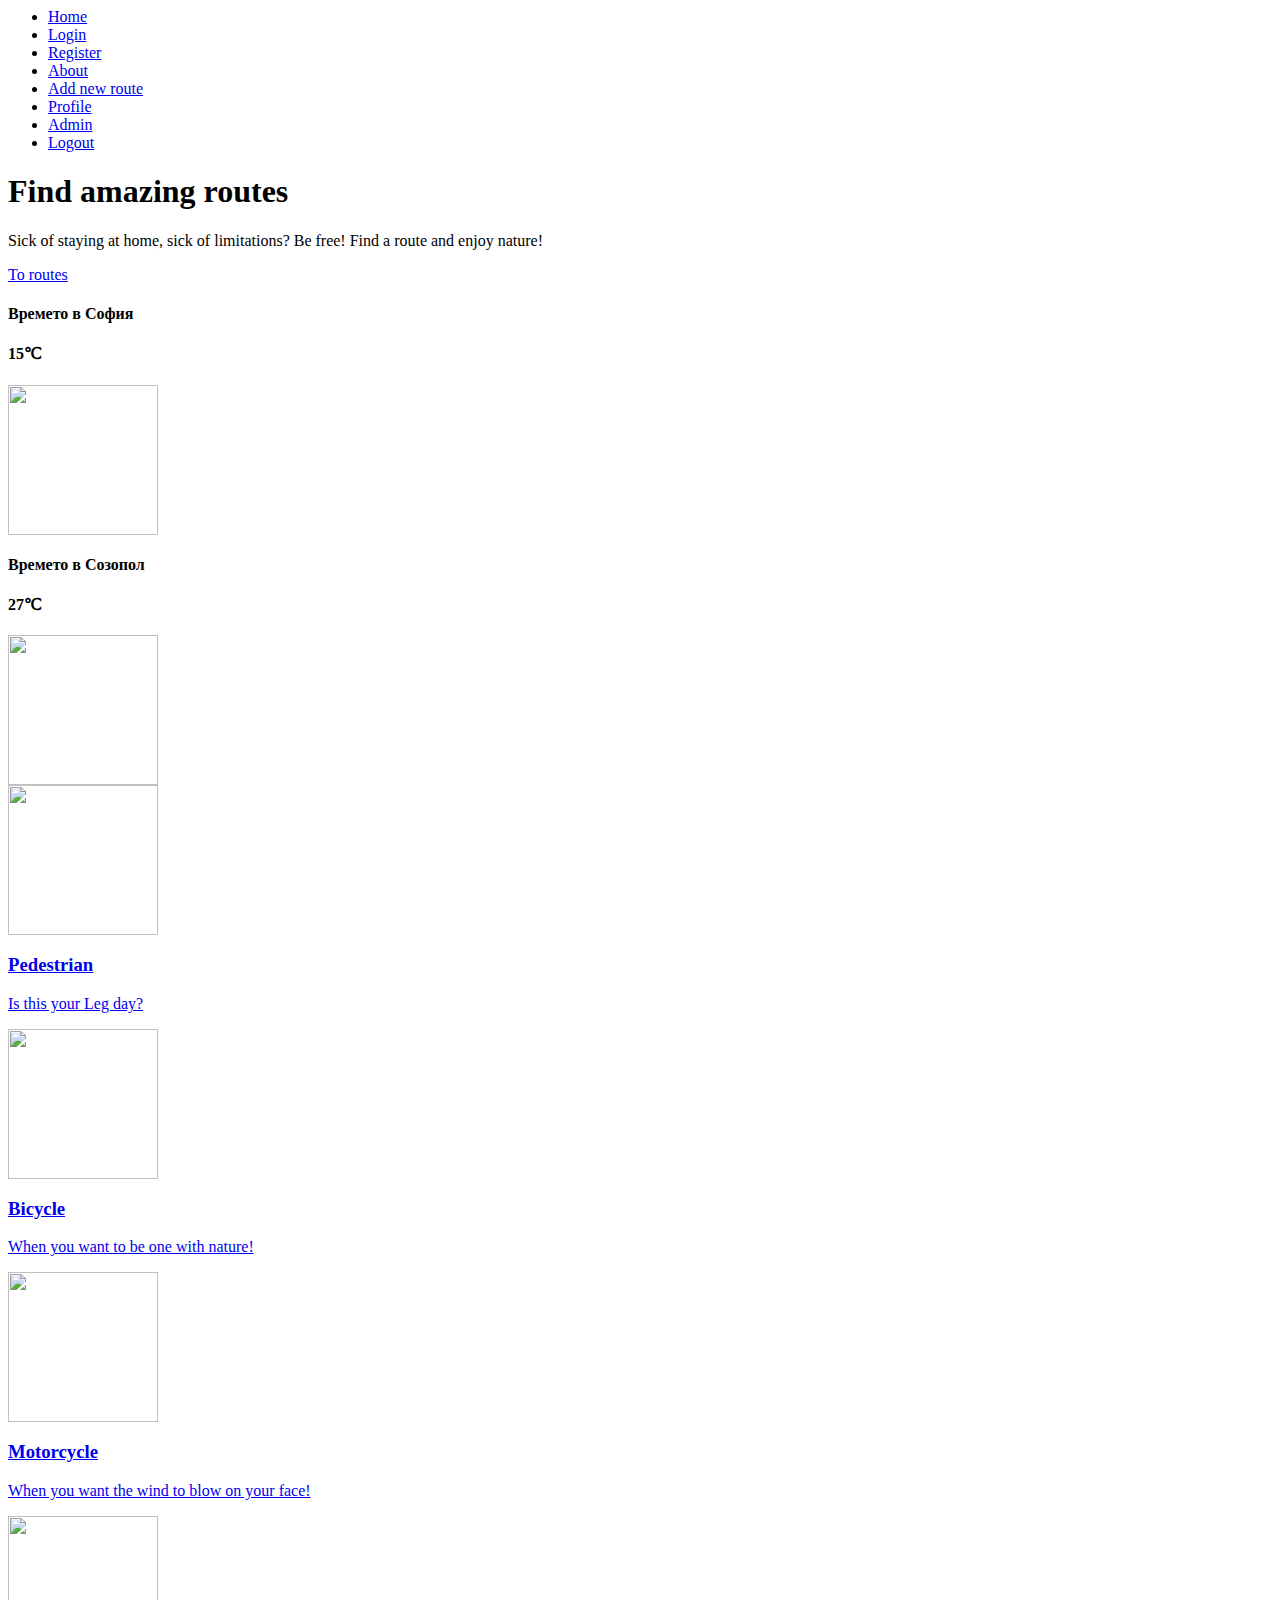
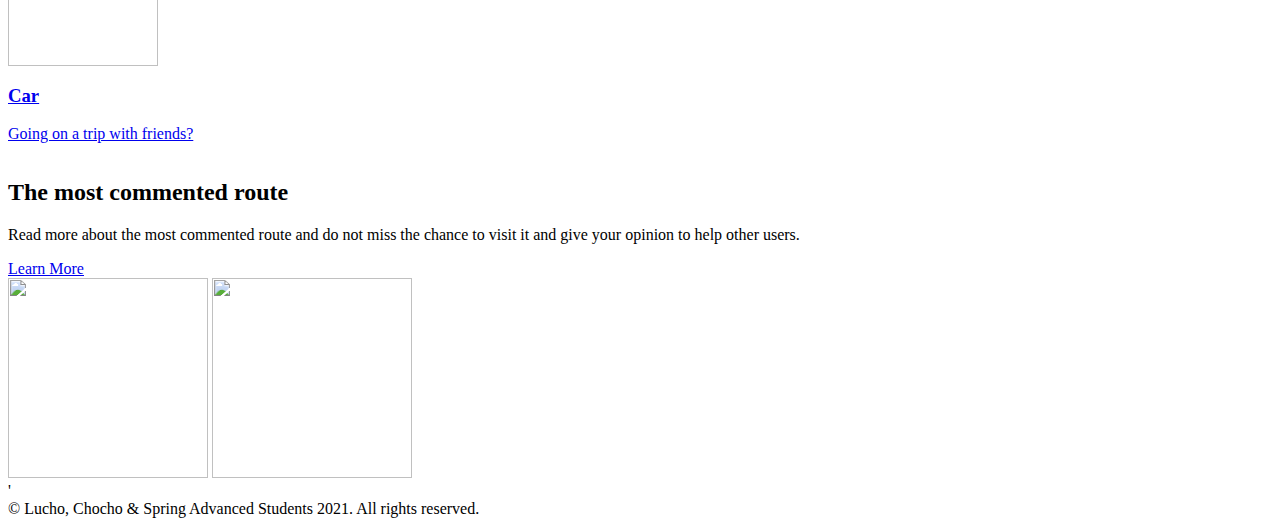
==== src/main/resources/templates/index.html @ 0cb81280 "Initial commit" ====
<html lang="en"
      xmlns:th="http://www.thymeleaf.org">

<head>
    <meta charset="UTF-8"/>
    <meta name="viewport" content="width=device-width, initial-scale=1.0"/>
    <title>Pathfinder</title>
    <link rel="stylesheet" href="/css/bootstrap.min.css"/>
    <link rel="stylesheet" href="/css/styles.css">
    <link rel="stylesheet" href="/css/mobile.css">
    <link rel="stylesheet" href="https://use.fontawesome.com/releases/v5.15.4/css/all.css"
          integrity="sha384-DyZ88mC6Up2uqS4h/KRgHuoeGwBcD4Ng9SiP4dIRy0EXTlnuz47vAwmeGwVChigm" crossorigin="anonymous">
    <link rel="stylesheet" href="https://unpkg.com/leaflet@1.4.0/dist/leaflet.css"
          integrity="sha512-puBpdR0798OZvTTbP4A8Ix/l+A4dHDD0DGqYW6RQ+9jxkRFclaxxQb/SJAWZfWAkuyeQUytO7+7N4QKrDh+drA=="
          crossorigin=""/>
    <script src="https://unpkg.com/leaflet@1.4.0/dist/leaflet.js"
            integrity="sha512-QVftwZFqvtRNi0ZyCtsznlKSWOStnDORoefr1enyq5mVL4tmKB3S/EnC3rRJcxCPavG10IcrVGSmPh6Qw5lwrg=="
            crossorigin=""></script>
</head>
<body>
<div class="wrapper">
    <!-- Navigation -->
    <header>
    <nav class="main-nav">
        <ul>
                <li>
                    <a href="/">Home</a>
                </li>
                <li>
                    <a href="/">Login</a>
                </li>
                <li>
                    <a href="/">Register</a>
                </li>
                <li>
                    <a href="/">About</a>
                </li>
				<li>
                    <a href="/">Add new route</a>
                </li>
                <li>
                    <a href="/">Profile</a>
                </li>
                <li>
                    <a href="/">Admin</a>
                </li>
                <li>
                    <a href="/">Logout</a>
                </li>
        </ul>
    </nav>
</header>
    <!-- Top Container -->
    <section class="top-container">
        <div class="showcase">
            <h1>Find amazing routes</h1>
            <p>Sick of staying at home, sick of limitations? Be free! Find a route and enjoy nature!</p>
            <a href="/routes" class="btn">To routes</a>
        </div>
        <div class="top-box top-box-a">
            <h4>Времето в София</h4>
            <h4><span id="box-a-temp">15</span><span>&#8451;</span></h4>
            <img id="box-a-img" src="/images/sun.png" height="150px" alt="">
        </div>
        <div class="top-box top-box-b">
            <h4>Времето в Созопол</h4>
            <h4><span id="box-b-temp">27</span><span>&#8451;</span></h4>
            <img id="box-b-img" src="/images/cloudy.png" height="150px" alt="">
        </div>
    </section>

    <!-- Boxes Section -->
    <section class="boxes">
        <a href="/" class="main-btn" >
            <div class="box">
                <img src="/images/pedestrian.png" height="150px" alt="">
                <h3>Pedestrian</h3>
                <p>Is this your Leg day?</p>
            </div>
        </a>
        <a href="/" class="main-btn" >
            <div class="box">
                <img src="/images/bicycle.png" height="150px" alt="">
                <h3>Bicycle</h3>
                <p>When you want to be one with nature!</p>
            </div>
        </a>
        <a href="/" class="main-btn" >
            <div class="box">
                <img src="/images/motorcycle.png" height="150px" alt="">
                <h3>Motorcycle</h3>
                <p>When you want the wind to blow on your face!</p>
            </div>
        </a>
        <a href="/" class="main-btn" >
            <div class="box">
                <img src="/images/car.png" height="150px" alt="">
                <h3>Car</h3>
                <p>Going on a trip with friends?</p>
            </div>
        </a>
    </section>

    <!-- Info Section -->
    <section class="road">
        <img src="/images/most-commented.jpg" alt="">
        <div>
            <h2>The most commented route</h2>
            <p>Read more about the most commented route and do not miss the
                chance to visit it and give your opinion to help other users.</p>
            <a href="/" class="btn">Learn More</a>
        </div>
    </section>

    <!-- Portfolio -->
    <section class="gallery">
        <img src="http://res.cloudinary.com/ch-cloud/image/upload/v1630583467/koncyanx4gqwzt9vxgx4.jpg" width="200px" height="200px" alt="">
        <img src="http://res.cloudinary.com/ch-cloud/image/upload/v1630582448/oowojgn4lagybkvv20jb.jpg" width="200px" height="200px" alt="">
    </section>

    <!-- <script th:src="@{/js/weather.js}"></script> -->
</div>
<!-- Wrapper Ends -->'

<footer class="footer bg-blur rounded">
    <div class="container-fluid text-center">
        <div class="h5 text-white">
            &copy; Lucho, Chocho & Spring Advanced Students 2021. All rights reserved.
        </div>
    </div>
</footer>
</body>

</html>
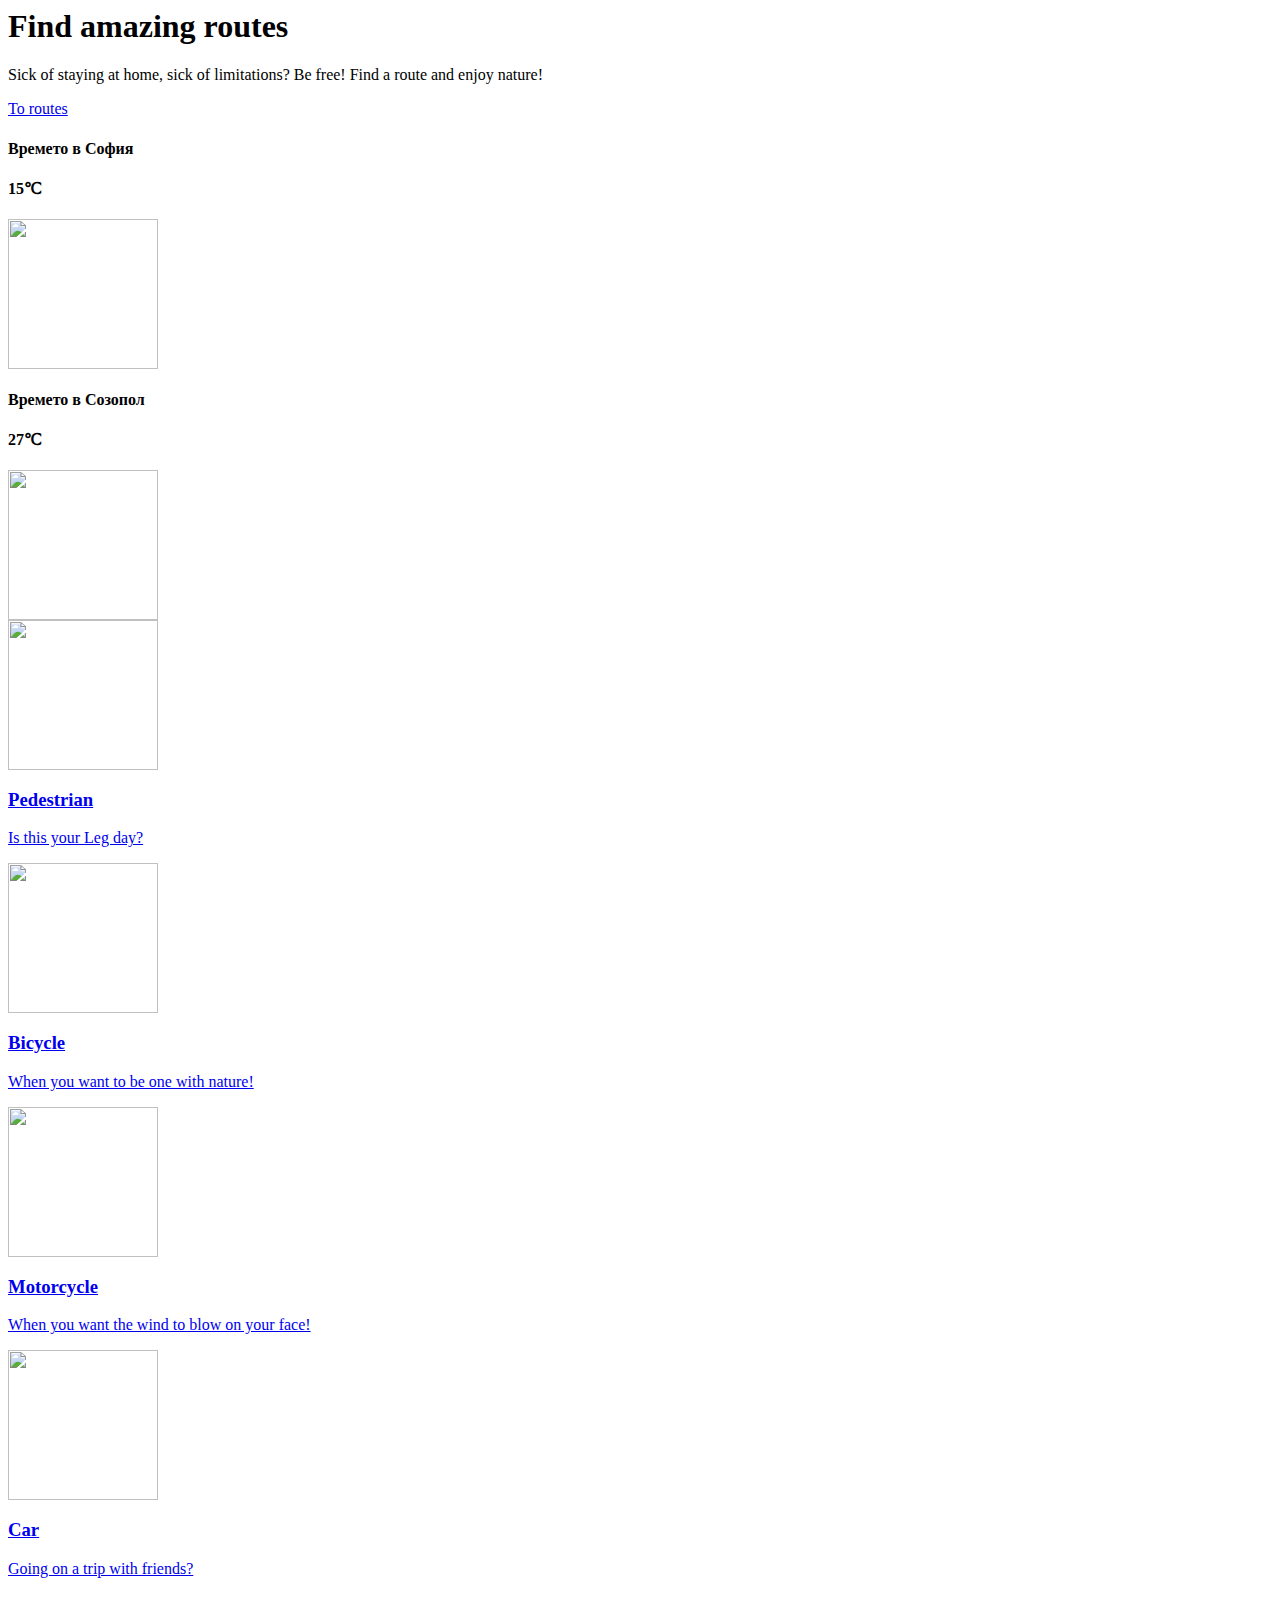
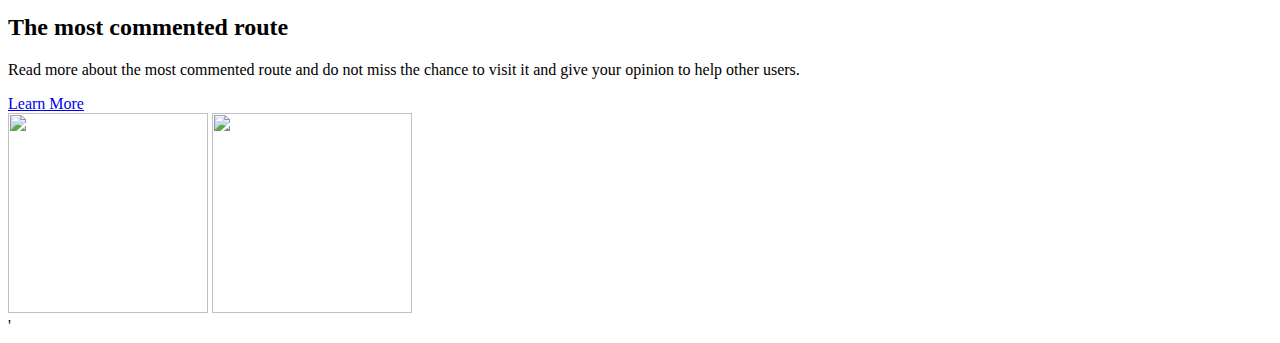
==== commit 496c28ff: "some new features" ====
--- a/src/main/resources/templates/index.html
+++ b/src/main/resources/templates/index.html
@@ -20,36 +20,9 @@
 <body>
 <div class="wrapper">
     <!-- Navigation -->
-    <header>
-    <nav class="main-nav">
-        <ul>
-                <li>
-                    <a href="/">Home</a>
-                </li>
-                <li>
-                    <a href="/">Login</a>
-                </li>
-                <li>
-                    <a href="/">Register</a>
-                </li>
-                <li>
-                    <a href="/">About</a>
-                </li>
-				<li>
-                    <a href="/">Add new route</a>
-                </li>
-                <li>
-                    <a href="/">Profile</a>
-                </li>
-                <li>
-                    <a href="/">Admin</a>
-                </li>
-                <li>
-                    <a href="/">Logout</a>
-                </li>
-        </ul>
-    </nav>
-</header>
+
+    <div th:replace="~{fragments/navigation}"></div>
+
     <!-- Top Container -->
     <section class="top-container">
         <div class="showcase">
@@ -71,28 +44,28 @@
 
     <!-- Boxes Section -->
     <section class="boxes">
-        <a href="/" class="main-btn" >
+        <a href="/" class="main-btn">
             <div class="box">
                 <img src="/images/pedestrian.png" height="150px" alt="">
                 <h3>Pedestrian</h3>
                 <p>Is this your Leg day?</p>
             </div>
         </a>
-        <a href="/" class="main-btn" >
+        <a href="/" class="main-btn">
             <div class="box">
                 <img src="/images/bicycle.png" height="150px" alt="">
                 <h3>Bicycle</h3>
                 <p>When you want to be one with nature!</p>
             </div>
         </a>
-        <a href="/" class="main-btn" >
+        <a href="/" class="main-btn">
             <div class="box">
                 <img src="/images/motorcycle.png" height="150px" alt="">
                 <h3>Motorcycle</h3>
                 <p>When you want the wind to blow on your face!</p>
             </div>
         </a>
-        <a href="/" class="main-btn" >
+        <a href="/" class="main-btn">
             <div class="box">
                 <img src="/images/car.png" height="150px" alt="">
                 <h3>Car</h3>
@@ -114,21 +87,17 @@
 
     <!-- Portfolio -->
     <section class="gallery">
-        <img src="http://res.cloudinary.com/ch-cloud/image/upload/v1630583467/koncyanx4gqwzt9vxgx4.jpg" width="200px" height="200px" alt="">
-        <img src="http://res.cloudinary.com/ch-cloud/image/upload/v1630582448/oowojgn4lagybkvv20jb.jpg" width="200px" height="200px" alt="">
+        <img src="http://res.cloudinary.com/ch-cloud/image/upload/v1630583467/koncyanx4gqwzt9vxgx4.jpg" width="200px"
+             height="200px" alt="">
+        <img src="http://res.cloudinary.com/ch-cloud/image/upload/v1630582448/oowojgn4lagybkvv20jb.jpg" width="200px"
+             height="200px" alt="">
     </section>
 
     <!-- <script th:src="@{/js/weather.js}"></script> -->
 </div>
 <!-- Wrapper Ends -->'
 
-<footer class="footer bg-blur rounded">
-    <div class="container-fluid text-center">
-        <div class="h5 text-white">
-            &copy; Lucho, Chocho & Spring Advanced Students 2021. All rights reserved.
-        </div>
-    </div>
-</footer>
+<div th:replace="~{fragments/footer}"></div>
 </body>
 
 </html>
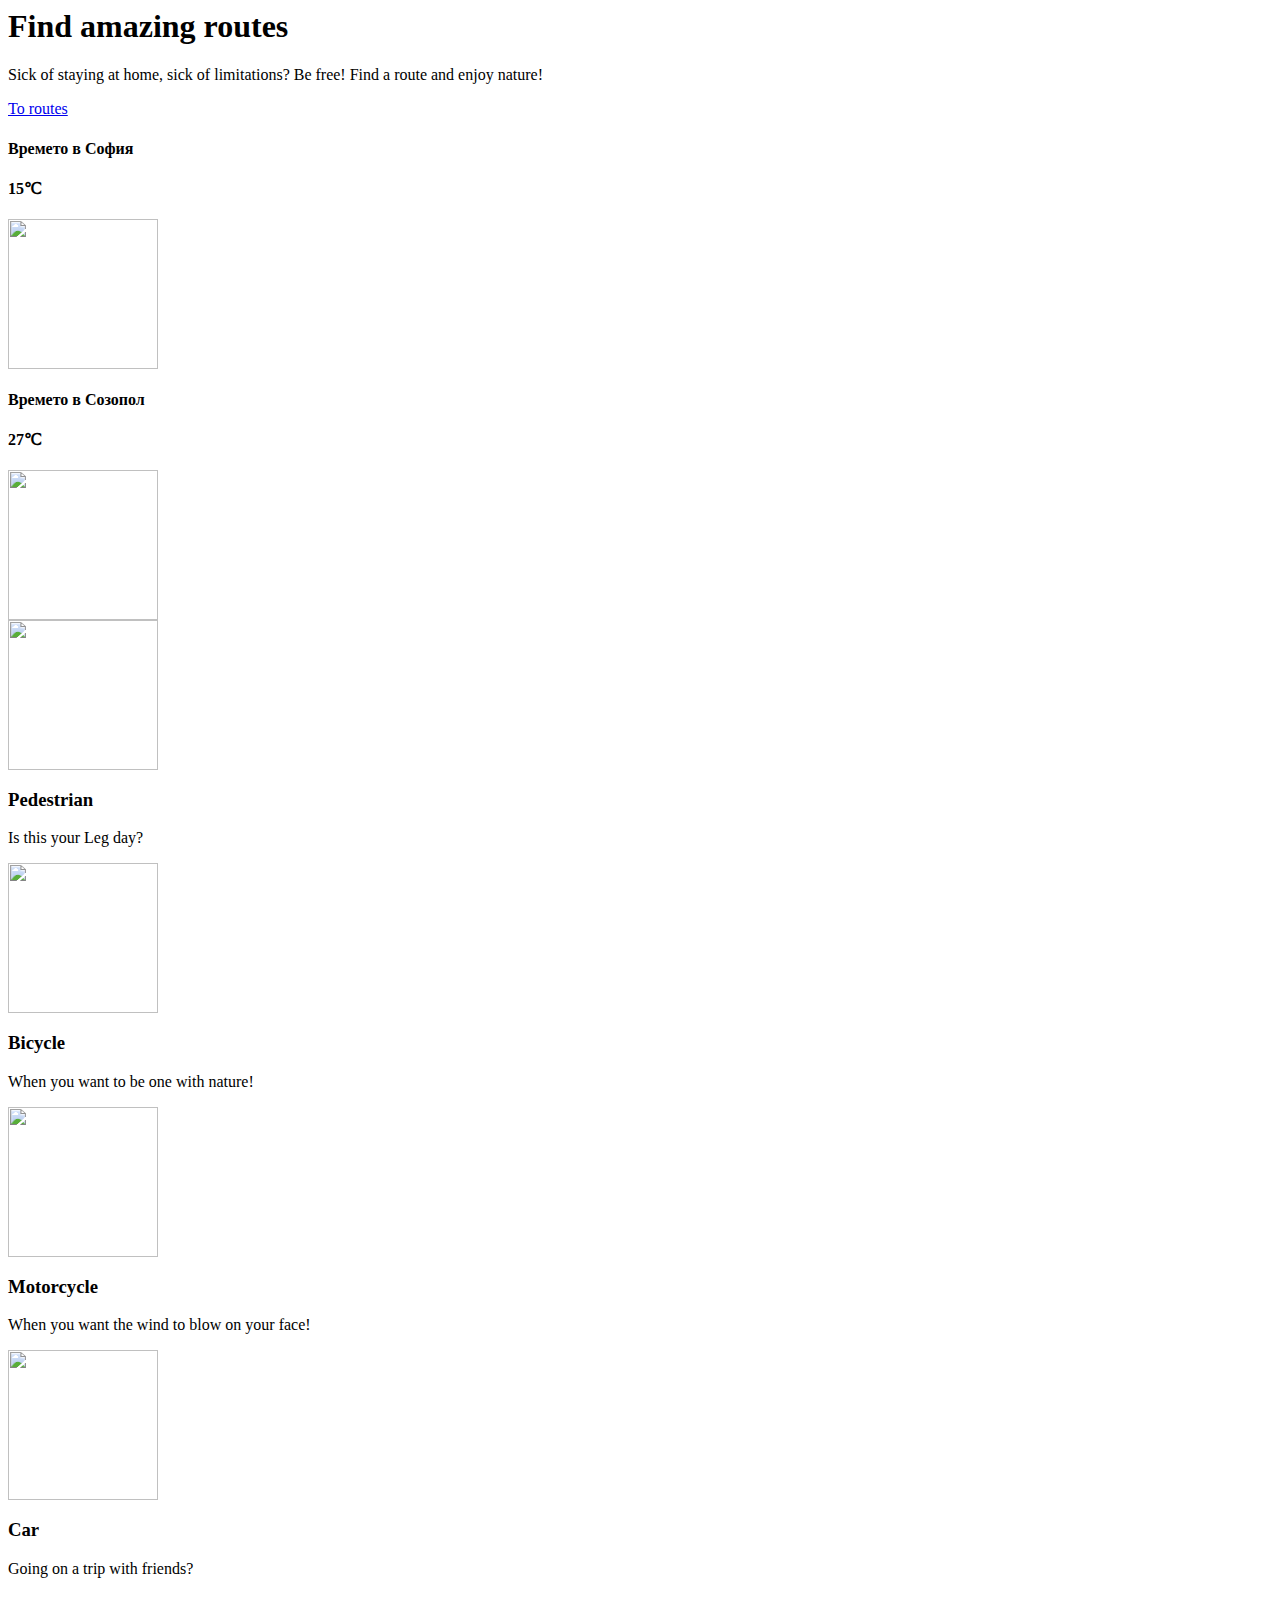
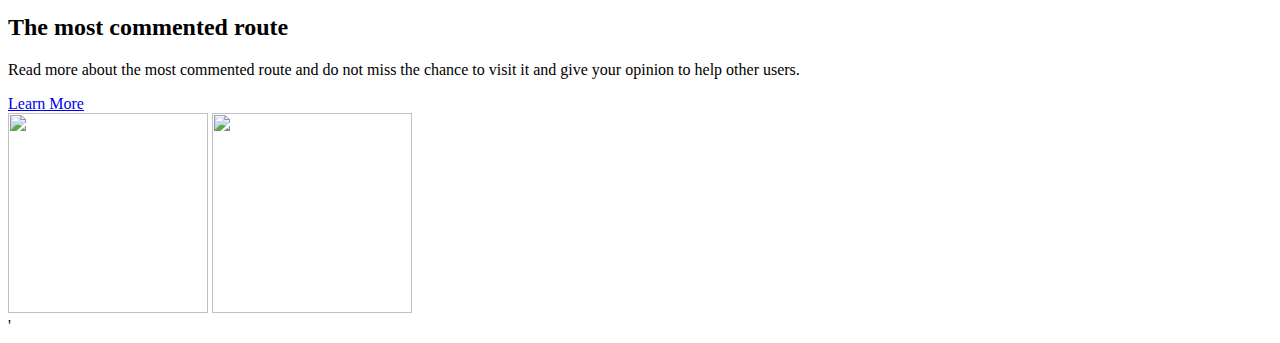
==== commit 1827f497: "HFIS-6 adding some new features" ====
--- a/src/main/resources/templates/index.html
+++ b/src/main/resources/templates/index.html
@@ -20,9 +20,7 @@
 <body>
 <div class="wrapper">
     <!-- Navigation -->
-
     <div th:replace="~{fragments/navigation}"></div>
-
     <!-- Top Container -->
     <section class="top-container">
         <div class="showcase">
@@ -44,28 +42,28 @@
 
     <!-- Boxes Section -->
     <section class="boxes">
-        <a href="/" class="main-btn">
+        <a th:href="@{/routes/PEDESTRIAN}" class="main-btn">
             <div class="box">
                 <img src="/images/pedestrian.png" height="150px" alt="">
                 <h3>Pedestrian</h3>
                 <p>Is this your Leg day?</p>
             </div>
         </a>
-        <a href="/" class="main-btn">
+        <a th:href="@{/routes/BICYCLE}" class="main-btn">
             <div class="box">
                 <img src="/images/bicycle.png" height="150px" alt="">
                 <h3>Bicycle</h3>
                 <p>When you want to be one with nature!</p>
             </div>
         </a>
-        <a href="/" class="main-btn">
+        <a th:href="@{/routes/MOTORCYCLE}" class="main-btn">
             <div class="box">
                 <img src="/images/motorcycle.png" height="150px" alt="">
                 <h3>Motorcycle</h3>
                 <p>When you want the wind to blow on your face!</p>
             </div>
         </a>
-        <a href="/" class="main-btn">
+        <a th:href="@{/routes/CAR}" class="main-btn">
             <div class="box">
                 <img src="/images/car.png" height="150px" alt="">
                 <h3>Car</h3>
